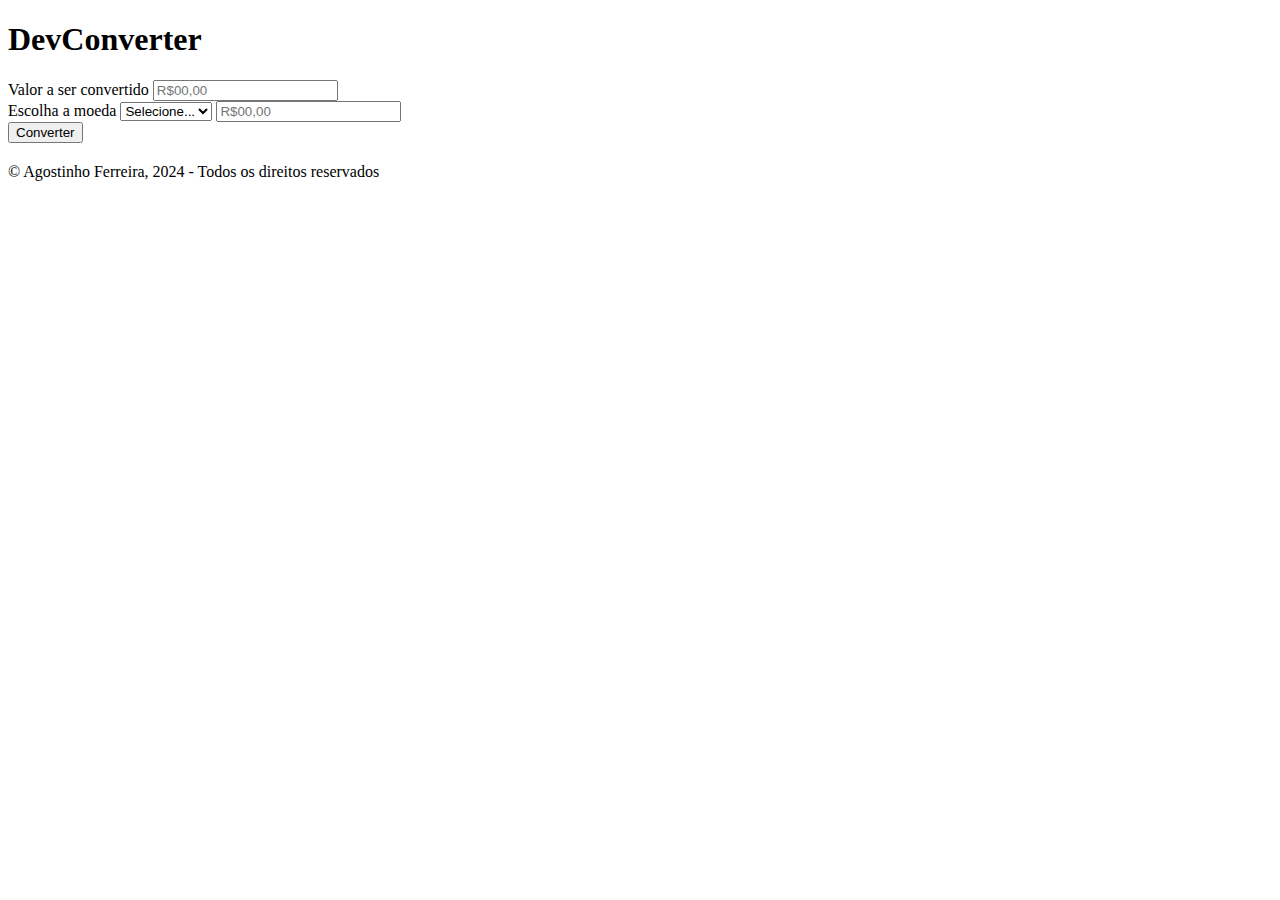
==== DevConverter/index.html @ da077f0d "init" ====
<!DOCTYPE html>
<html lang="pt-br">
<head>
    <meta charset="UTF-8">
    <meta name="viewport" content="width=device-width, initial-scale=1.0">
    <title>Document</title>
    <link rel="preconnect" href="https://fonts.googleapis.com">
    <link rel="preconnect" href="https://fonts.gstatic.com" crossorigin>
    <link href="https://fonts.googleapis.com/css2?family=Poppins:ital,wght@0,300;0,400;0,500;1,400&display=swap" rel="stylesheet">
<body>
  <header>
    <h1>DevConverter</h1>
  </header>
  <main>
    <form action="" id="form">
        <section class="inputs-container">
            <div class="form-group">
                <label for="value-real">Valor a ser convertido</label>
                <input type="number" placeholder="R$00,00" name="value-real" id="value-real">
            </div>
            <div class="form-group">
                <label for="currency">Escolha a moeda</label>
                <select name="currency" id="currency">
                    <option value="">Selecione...</option>
                    <option value="eur">Euro</option>
                    <option value="dol">Dólar</option>
                </select>
                <input type="number" placeholder="R$00,00" name="value-real" id="value-real">
            </div>
        </section>
        <button type="submit">Converter</button>
    </form>
    <h2 id="Result"></h2>
  </main>
  <footer>
    <span>
        &copy; Agostinho Ferreira, 2024 - Todos os direitos reservados 
    </span>
</footer>  
</body>
</html>
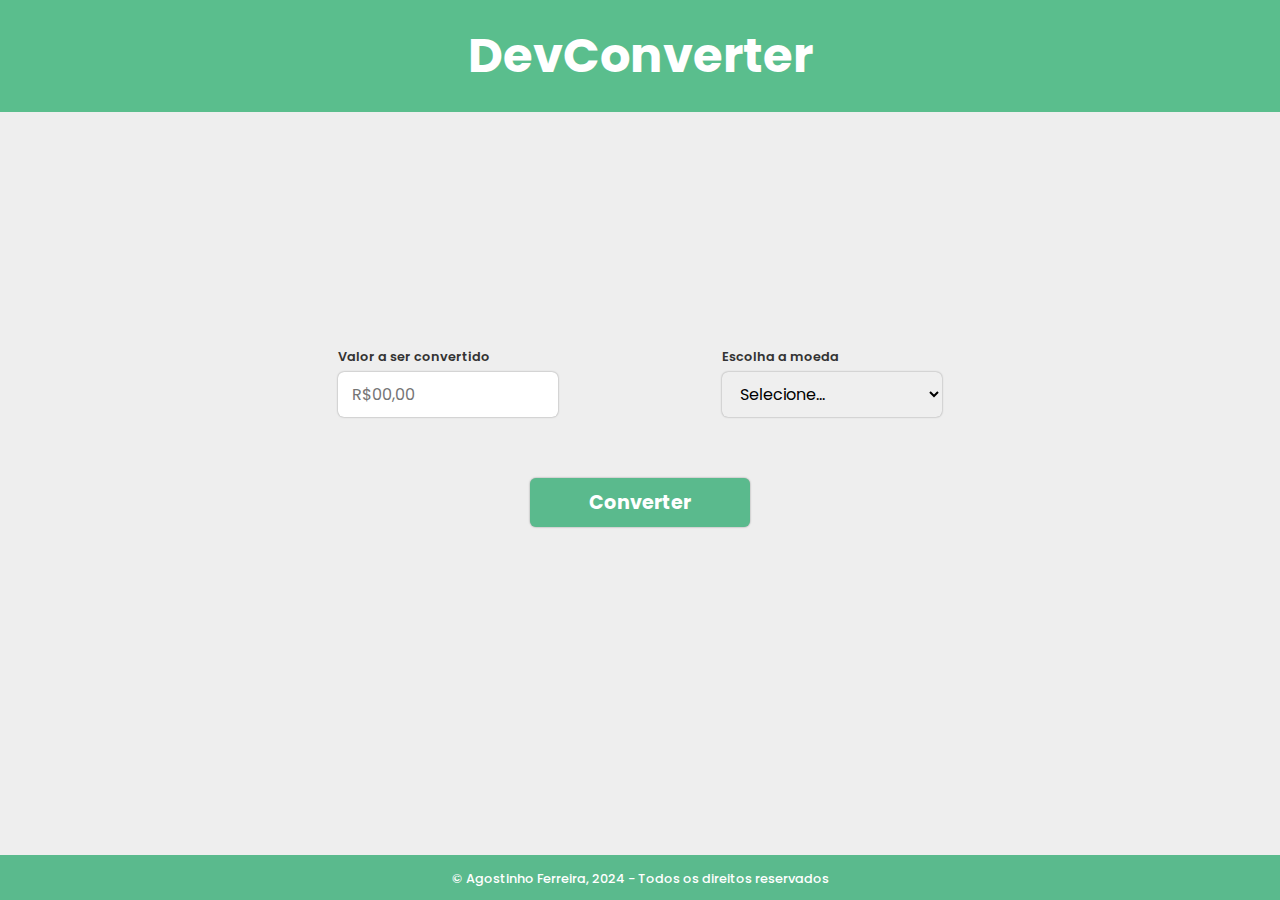
==== commit fa2727e5: "css" ====
--- a/DevConverter/index.html
+++ b/DevConverter/index.html
@@ -7,6 +7,10 @@
     <link rel="preconnect" href="https://fonts.googleapis.com">
     <link rel="preconnect" href="https://fonts.gstatic.com" crossorigin>
     <link href="https://fonts.googleapis.com/css2?family=Poppins:ital,wght@0,300;0,400;0,500;1,400&display=swap" rel="stylesheet">
+    <link rel="stylesheet" href="style.css">
+    <link rel="stylesheet" href="header.css">
+    <link rel="stylesheet" href="main.css">
+    <link rel="stylesheet" href="footer.css">
 <body>
   <header>
     <h1>DevConverter</h1>
@@ -25,12 +29,11 @@
                     <option value="eur">Euro</option>
                     <option value="dol">Dólar</option>
                 </select>
-                <input type="number" placeholder="R$00,00" name="value-real" id="value-real">
             </div>
         </section>
         <button type="submit">Converter</button>
     </form>
-    <h2 id="Result"></h2>
+    <h2 id="result"></h2>
   </main>
   <footer>
     <span>
--- a/DevConverter/style.css
+++ b/DevConverter/style.css
@@ -0,0 +1,28 @@
+*{
+    margin: 0;
+    padding: 0;
+    box-sizing: border-box;
+    font-family: 'Poppins', sans-serif;
+}
+body{
+    background-color: #eee;
+    width: 100%;
+    height: 100vh;
+    display: flex;
+    flex-direction: column;
+    align-items: center;
+    justify-content: space-between;
+}
+input, select, button{
+    border: 0;
+    outline: 0;
+    border-radius: 6px;
+    width: 220px;
+    padding: 10px 14px;
+    font-size: 1em;
+    box-shadow: 0px 0px 2px rgba(0,0,0,0.4);
+    transition: 0.3s ease-in-out;
+}
+input:focus, select:focus{
+    box-shadow: inset 1px 1px 3px rgba(0,0,0,0.3);
+}--- a/DevConverter/header.css
+++ b/DevConverter/header.css
@@ -0,0 +1,11 @@
+header{
+    width: 100%;
+    background-color: #5abe8d;
+    padding: 20px;
+}
+header h1{
+    color: #fff;
+    font-size: 3em;
+    text-align: center;
+    cursor: pointer;
+}--- a/DevConverter/main.css
+++ b/DevConverter/main.css
@@ -0,0 +1,45 @@
+main{
+    width: 60%;
+    display: flex;
+    flex-direction: column;
+    align-items: center;
+    justify-content: center;
+}
+form{
+    width: 100%;
+    margin-bottom: 12%;
+    display: flex;
+    flex-direction: column;
+    align-items: center;
+}
+.form-group{
+    display: flex;
+    flex-direction: column;
+}
+.form-group label{
+    color: #333;
+    font-size: 0.8em;
+    font-weight: 600;
+    margin-bottom: 6px;
+}
+form button{
+    background-color: #5aba8d;
+    color: #fff;
+    font-size: 1.2em;
+    font-weight: 700;
+    cursor: pointer;
+}
+form button:hover{
+    background-color: #fff;
+    color: #5aba8d;
+}
+main #result{
+    font-size: 3.5em;
+    color: #2f9766;
+}
+main #result span{
+    font-size: 0.6em;
+    margin-right: 50px;
+    margin-left: 50px;
+    
+}--- a/DevConverter/footer.css
+++ b/DevConverter/footer.css
@@ -0,0 +1,17 @@
+footer{
+    width: 100%;
+    background-color: #5aba8d;
+    padding: 10px;
+    text-align: center;
+}
+footer span{
+    color: #fff;
+    font-size: 0.8em;
+    font-weight: 500;
+}
+.inputs-container{
+    width: 100%;
+    display: flex;
+    justify-content: space-around;
+    margin-bottom: 8%;
+}
